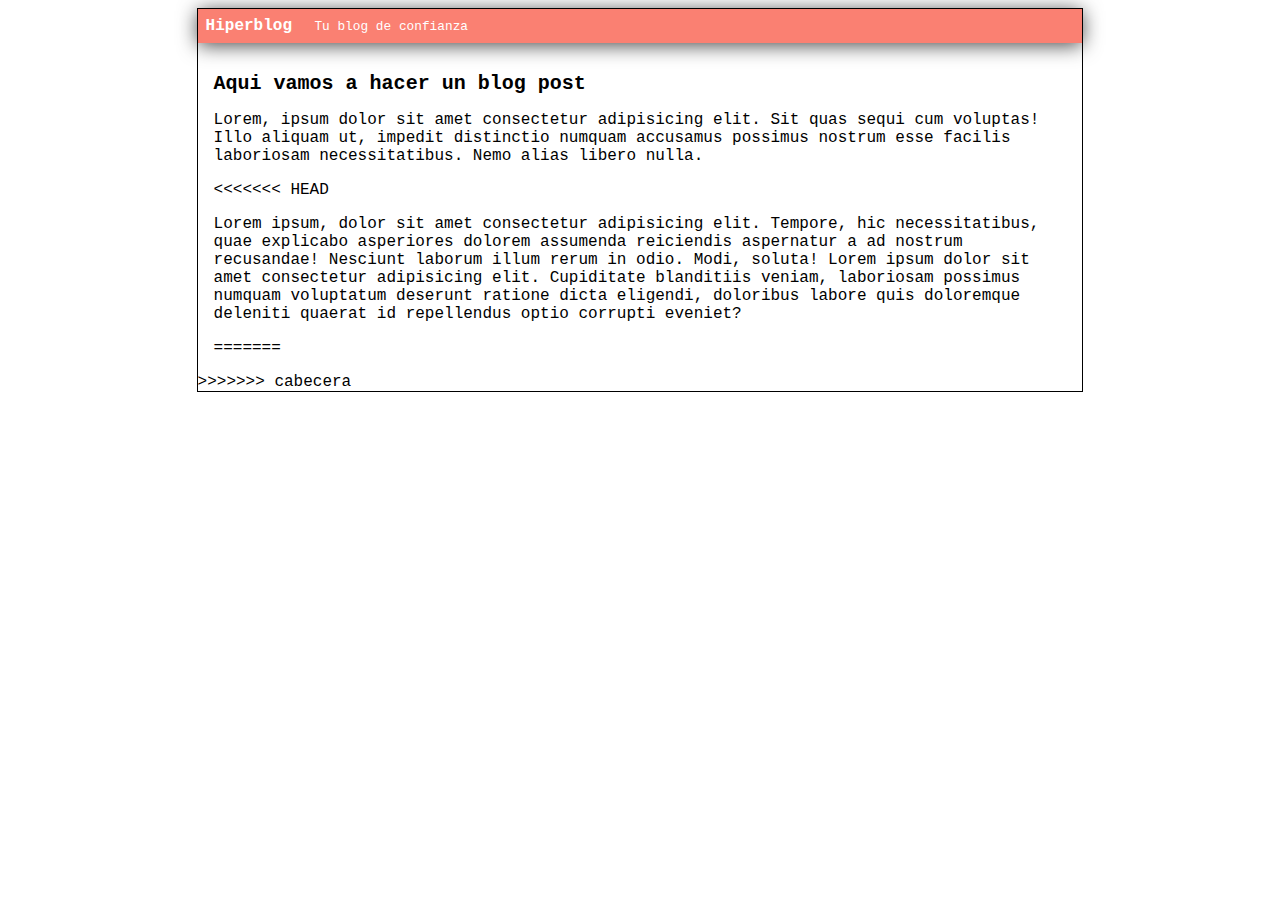
==== blogpost.html @ 406b74d0 "archivos mesclados" ====
<html>

<head>
    <title>El titulo del post</title>
    <link rel="stylesheet" href="css/estilos.css" />
</head>

<body>
    <div class="container">
        <div class="cabecera">
            Hiperblog
            <span class="tagline">Tu blog de confianza</span>
        </div>
        <div class="post">
            <h1>Aqui vamos a hacer un blog post</h1>
        
        <p>Lorem, ipsum dolor sit amet consectetur adipisicing elit. 
            Sit quas sequi cum voluptas! Illo aliquam ut, 
            impedit distinctio numquam accusamus possimus nostrum esse 
            facilis laboriosam necessitatibus. Nemo alias libero nulla.</p>
<<<<<<< HEAD
        <p>Lorem ipsum, dolor sit amet consectetur adipisicing elit.
             Tempore, hic necessitatibus, quae explicabo asperiores dolorem 
             assumenda reiciendis aspernatur a ad nostrum recusandae! Nesciunt 
             laborum illum rerum in odio. Modi, soluta! Lorem ipsum dolor sit amet 
             consectetur adipisicing elit. Cupiditate blanditiis veniam, laboriosam 
             possimus numquam voluptatum deserunt ratione dicta eligendi, doloribus 
             labore quis doloremque deleniti quaerat id repellendus optio corrupti 
             eveniet?</p>
=======
        </div>
>>>>>>> cabecera
    </div>


</body>

</html>
---- css/estilos.css ----
body {
    color: rgb(0, 0, 0);
    text-align: left;
    font-family: Courier;
}

.cabecera{
    background: salmon;
    box-shadow: 0px 2px 20px 0px rgba(0,0,0,0.75);
    color: white;
    font-weight: bold;
    margin: 0;
    padding: 0.5em;
}

.container {
    width: 70%;
    padding: 0em;
    text-align: left;
    border: 1px solid rgb(0, 0, 0);
    margin: 0 auto;
}

    .container h1 {
        font-size: 20px;
    }

    .post{
        padding: 1em;

    }

.cabecera .tagline{
    padding: 1em 0 0 1em;
    font-weight: normal;
    font-size: 0.8em;
}
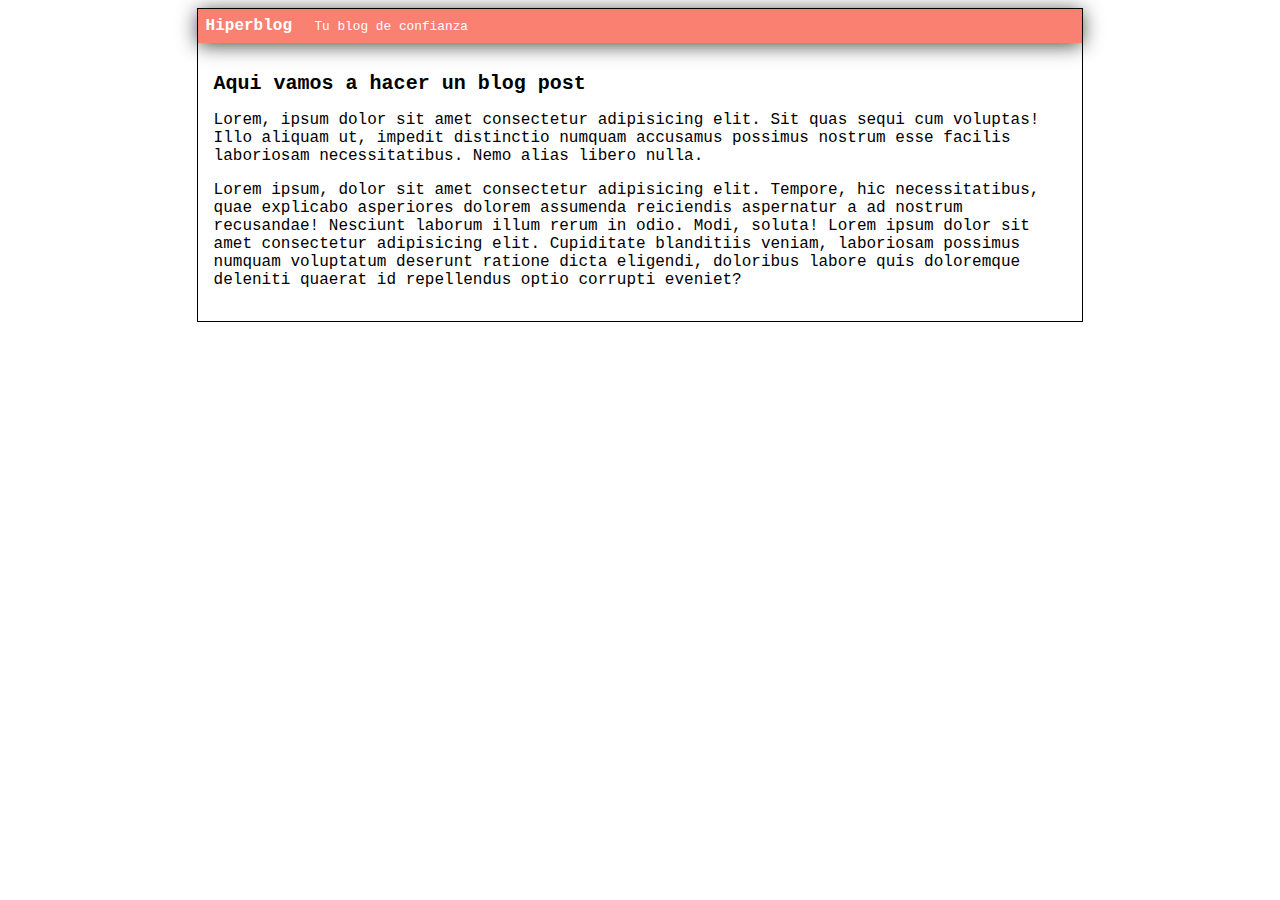
==== commit 6dfe0125: "save" ====
--- a/blogpost.html
+++ b/blogpost.html
@@ -18,7 +18,6 @@
             Sit quas sequi cum voluptas! Illo aliquam ut, 
             impedit distinctio numquam accusamus possimus nostrum esse 
             facilis laboriosam necessitatibus. Nemo alias libero nulla.</p>
-<<<<<<< HEAD
         <p>Lorem ipsum, dolor sit amet consectetur adipisicing elit.
              Tempore, hic necessitatibus, quae explicabo asperiores dolorem 
              assumenda reiciendis aspernatur a ad nostrum recusandae! Nesciunt 
@@ -27,9 +26,6 @@
              possimus numquam voluptatum deserunt ratione dicta eligendi, doloribus 
              labore quis doloremque deleniti quaerat id repellendus optio corrupti 
              eveniet?</p>
-=======
-        </div>
->>>>>>> cabecera
     </div>
 
 
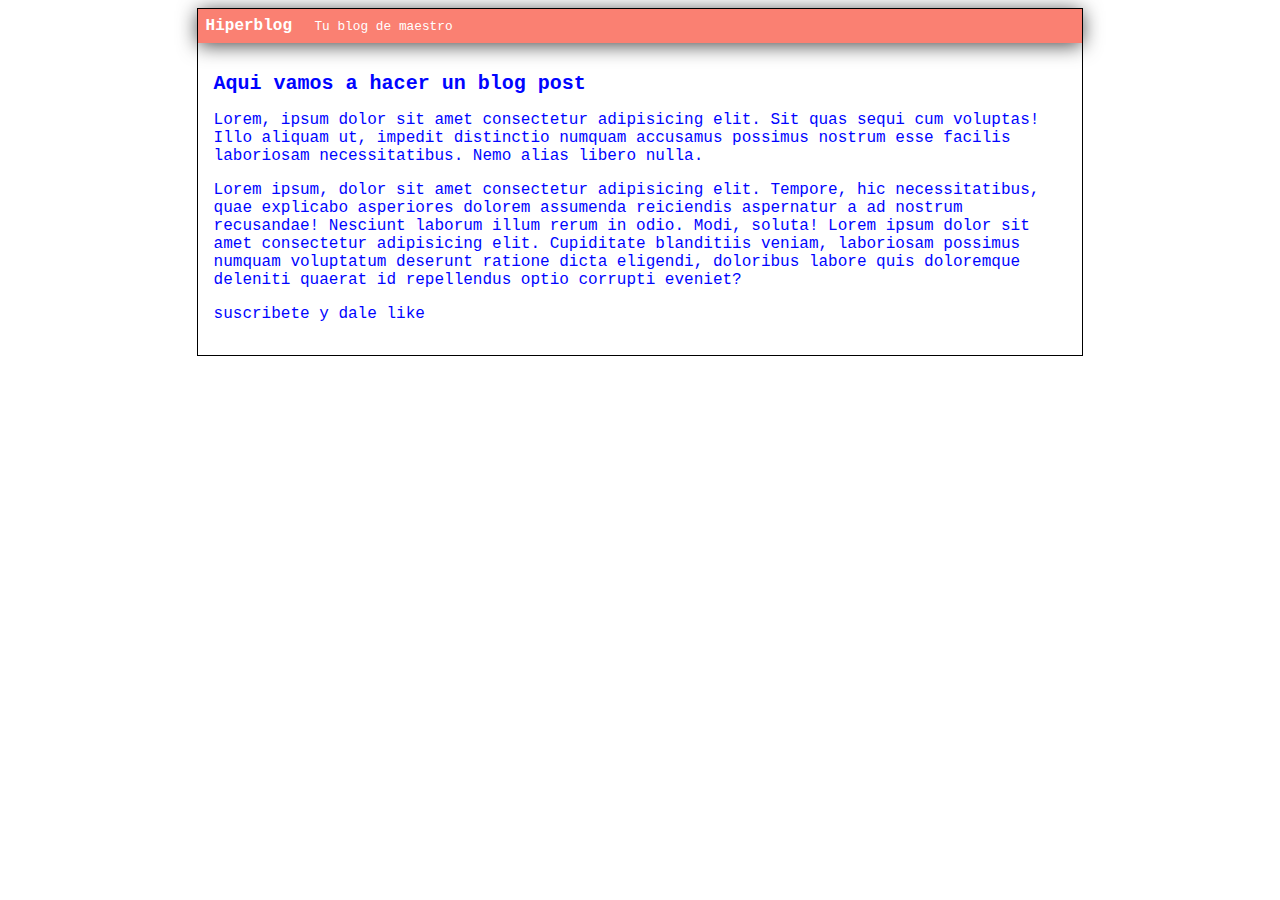
==== commit 8c15fd02: "agrege suscripcion, modifique la cabecera y el color del texto" ====
--- a/blogpost.html
+++ b/blogpost.html
@@ -9,7 +9,7 @@
     <div class="container">
         <div class="cabecera">
             Hiperblog
-            <span class="tagline">Tu blog de confianza</span>
+            <span class="tagline">Tu blog de maestro</span>
         </div>
         <div class="post">
             <h1>Aqui vamos a hacer un blog post</h1>
@@ -26,6 +26,7 @@
              possimus numquam voluptatum deserunt ratione dicta eligendi, doloribus 
              labore quis doloremque deleniti quaerat id repellendus optio corrupti 
              eveniet?</p>
+        <p>suscribete y dale like</p>
     </div>
 
 
--- a/css/estilos.css
+++ b/css/estilos.css
@@ -1,5 +1,5 @@
 body {
-    color: rgb(0, 0, 0);
+    color: rgb(0, 4, 255);
     text-align: left;
     font-family: Courier;
 }
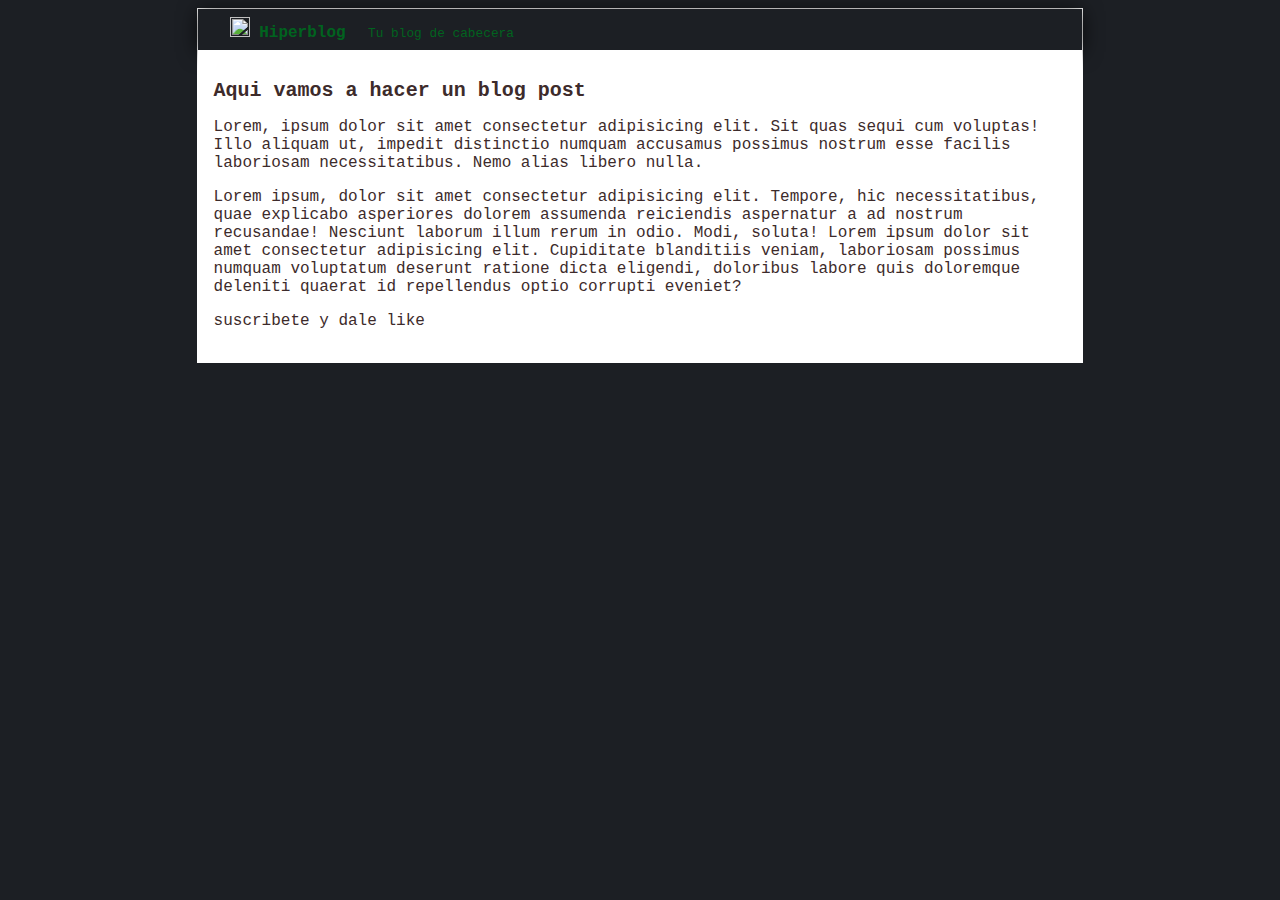
==== commit 83f082fe: "color del fondo, logo nuevo, y fondo header" ====
--- a/blogpost.html
+++ b/blogpost.html
@@ -1,15 +1,16 @@
 <html>
 
 <head>
-    <title>El titulo del post</title>
+    <title>Bienvenidos a hiperblog 3.0</title>
     <link rel="stylesheet" href="css/estilos.css" />
 </head>
 
 <body>
     <div class="container">
         <div class="cabecera">
+            <img src="imagenes/dragon.png" class="logo">
             Hiperblog
-            <span class="tagline">Tu blog de maestro</span>
+            <span class="tagline">Tu blog de cabecera</span>
         </div>
         <div class="post">
             <h1>Aqui vamos a hacer un blog post</h1>
@@ -32,4 +33,4 @@
 
 </body>
 
-</html>+</html>
--- a/css/estilos.css
+++ b/css/estilos.css
@@ -1,23 +1,27 @@
 body {
-    color: rgb(0, 4, 255);
+    background: #1c1f24;
+    color: rgb(61, 43, 43);
     text-align: left;
     font-family: Courier;
 }
 
 .cabecera{
-    background: salmon;
+    background: url('../imagenes/dragon.png') no-repeat center;
     box-shadow: 0px 2px 20px 0px rgba(0,0,0,0.75);
-    color: white;
+    color: rgb(1, 99, 31);
     font-weight: bold;
     margin: 0;
-    padding: 0.5em;
+    padding: 0.5em 0 0.5em 2em;
 }
 
+    .cabecera .logo{
+        width: 20px;
+    }
 .container {
     width: 70%;
     padding: 0em;
     text-align: left;
-    border: 1px solid rgb(0, 0, 0);
+    border: 1px solid rgb(255, 255, 255);
     margin: 0 auto;
 }
 
@@ -26,8 +30,8 @@
     }
 
     .post{
+        background: white;
         padding: 1em;
-
     }
 
 .cabecera .tagline{
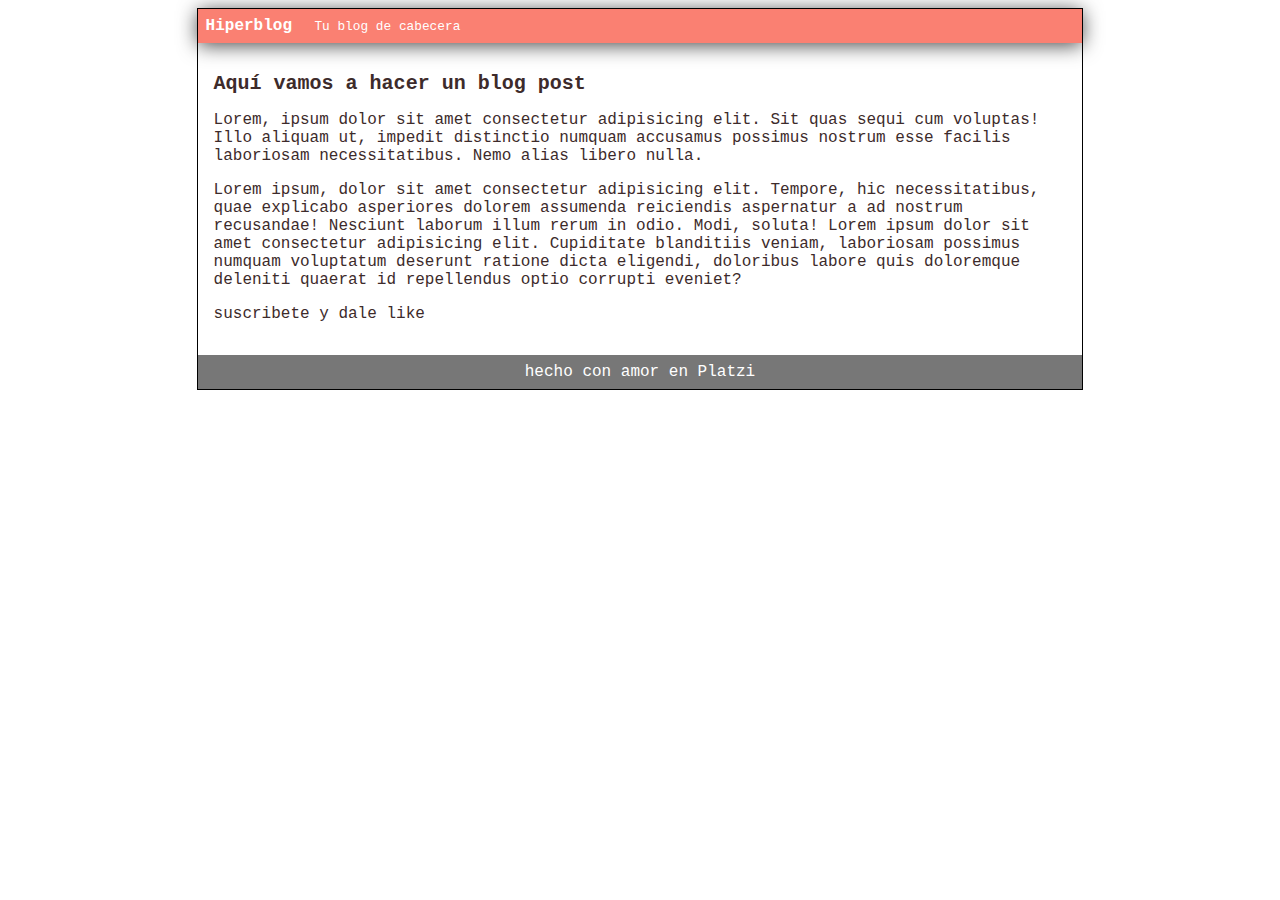
==== commit 952973eb: "footer terminado" ====
--- a/blogpost.html
+++ b/blogpost.html
@@ -1,6 +1,7 @@
 <html>
 
 <head>
+    <meta http-equiv="Content-Type" content="text/html;charset=UTF-8">
     <title>Bienvenidos a hiperblog 3.0</title>
     <link rel="stylesheet" href="css/estilos.css" />
 </head>
@@ -8,12 +9,11 @@
 <body>
     <div class="container">
         <div class="cabecera">
-            <img src="imagenes/dragon.png" class="logo">
             Hiperblog
             <span class="tagline">Tu blog de cabecera</span>
         </div>
         <div class="post">
-            <h1>Aqui vamos a hacer un blog post</h1>
+            <h1>Aquí vamos a hacer un blog post</h1>
         
         <p>Lorem, ipsum dolor sit amet consectetur adipisicing elit. 
             Sit quas sequi cum voluptas! Illo aliquam ut, 
@@ -28,6 +28,10 @@
              labore quis doloremque deleniti quaerat id repellendus optio corrupti 
              eveniet?</p>
         <p>suscribete y dale like</p>
+        </div>
+        <div class="footer">
+            hecho con amor  en Platzi
+        </div>
     </div>
 
 
--- a/css/estilos.css
+++ b/css/estilos.css
@@ -1,27 +1,23 @@
 body {
-    background: #1c1f24;
     color: rgb(61, 43, 43);
     text-align: left;
     font-family: Courier;
 }
 
 .cabecera{
-    background: url('../imagenes/dragon.png') no-repeat center;
+    background: salmon;
     box-shadow: 0px 2px 20px 0px rgba(0,0,0,0.75);
-    color: rgb(1, 99, 31);
+    color: white;
     font-weight: bold;
     margin: 0;
-    padding: 0.5em 0 0.5em 2em;
+    padding: 0.5em;
 }
 
-    .cabecera .logo{
-        width: 20px;
-    }
 .container {
     width: 70%;
     padding: 0em;
     text-align: left;
-    border: 1px solid rgb(255, 255, 255);
+    border: 1px solid rgb(0, 0, 0);
     margin: 0 auto;
 }
 
@@ -30,12 +26,18 @@
     }
 
     .post{
-        background: white;
         padding: 1em;
+
     }
 
 .cabecera .tagline{
     padding: 1em 0 0 1em;
     font-weight: normal;
     font-size: 0.8em;
+}
+.footer{
+    background: #777;
+    color: white;
+    text-align: center;
+    padding: 0.5em;
 }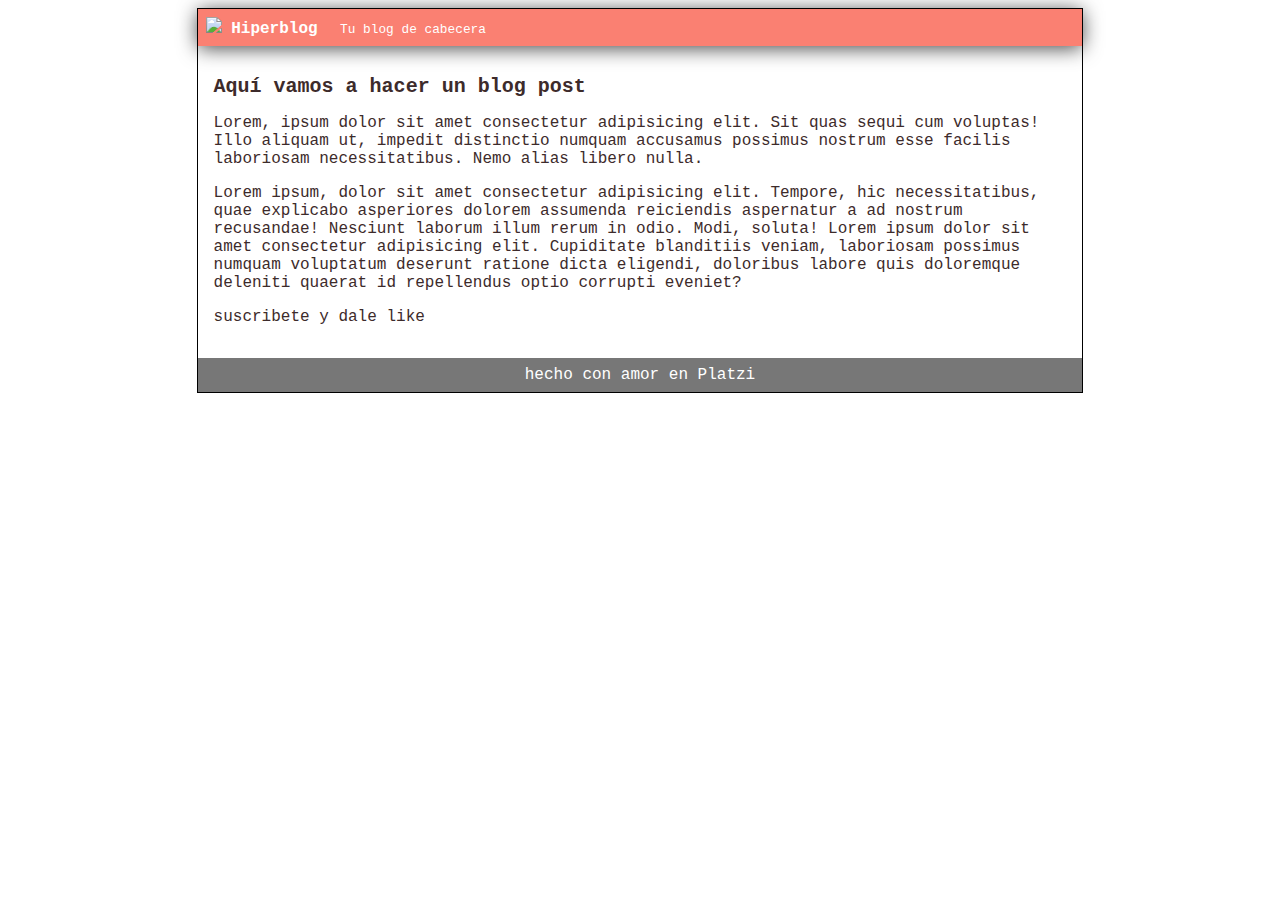
==== commit fe05c00d: "cambio de titulo" ====
--- a/blogpost.html
+++ b/blogpost.html
@@ -2,13 +2,14 @@
 
 <head>
     <meta http-equiv="Content-Type" content="text/html;charset=UTF-8">
-    <title>Bienvenidos a hiperblog 3.0</title>
+    <title>Bienvenidos a hiperblog 3.0 titulo correcto</title>
     <link rel="stylesheet" href="css/estilos.css" />
 </head>
 
 <body>
     <div class="container">
         <div class="cabecera">
+            <img src="imagenes/dragon.png" class="logo">
             Hiperblog
             <span class="tagline">Tu blog de cabecera</span>
         </div>
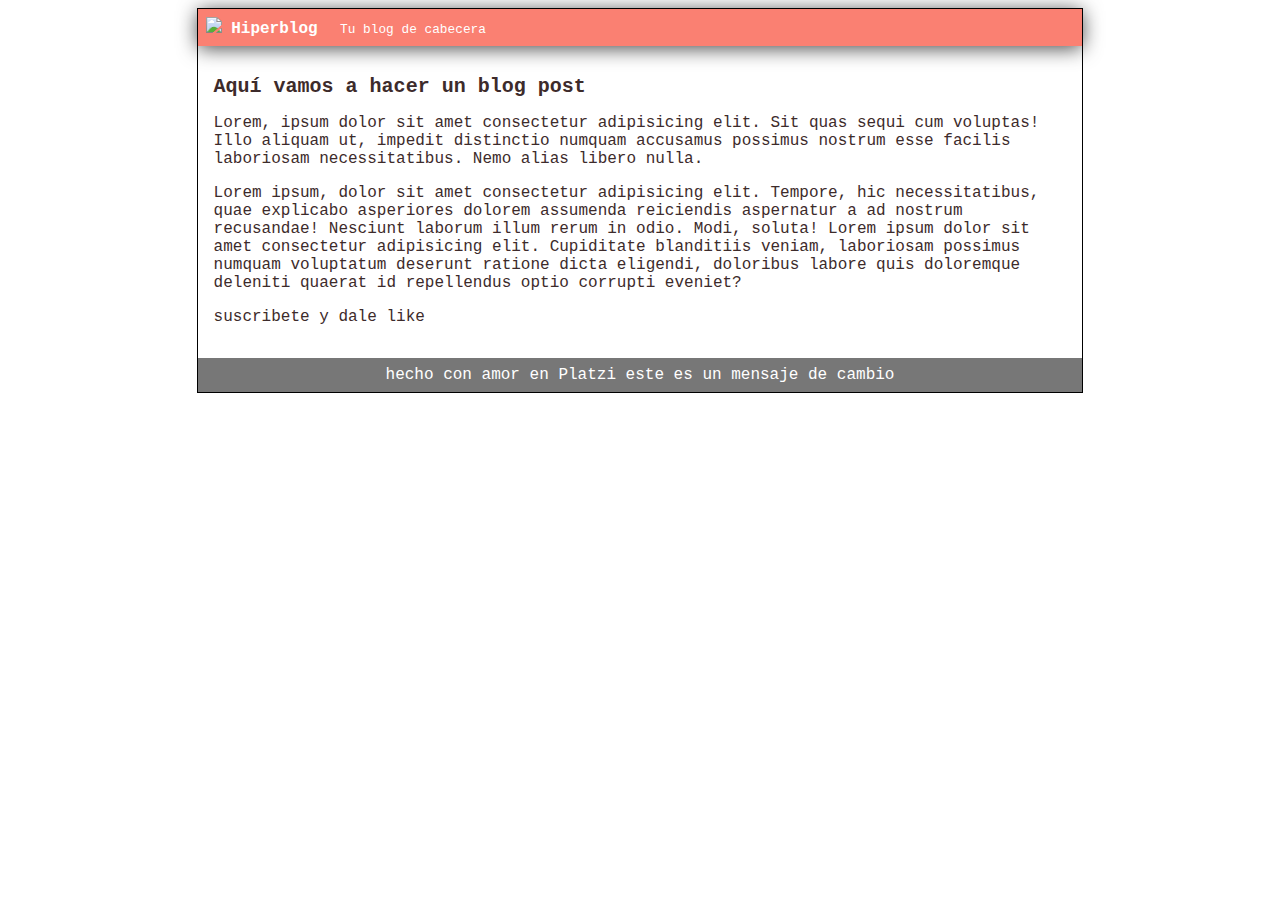
==== commit df037611: "Merge branch 'main' of github.com:david970218/hiperblog" ====
--- a/blogpost.html
+++ b/blogpost.html
@@ -31,7 +31,7 @@
         <p>suscribete y dale like</p>
         </div>
         <div class="footer">
-            hecho con amor  en Platzi
+            hecho con amor  en Platzi este es un mensaje de cambio
         </div>
     </div>
 
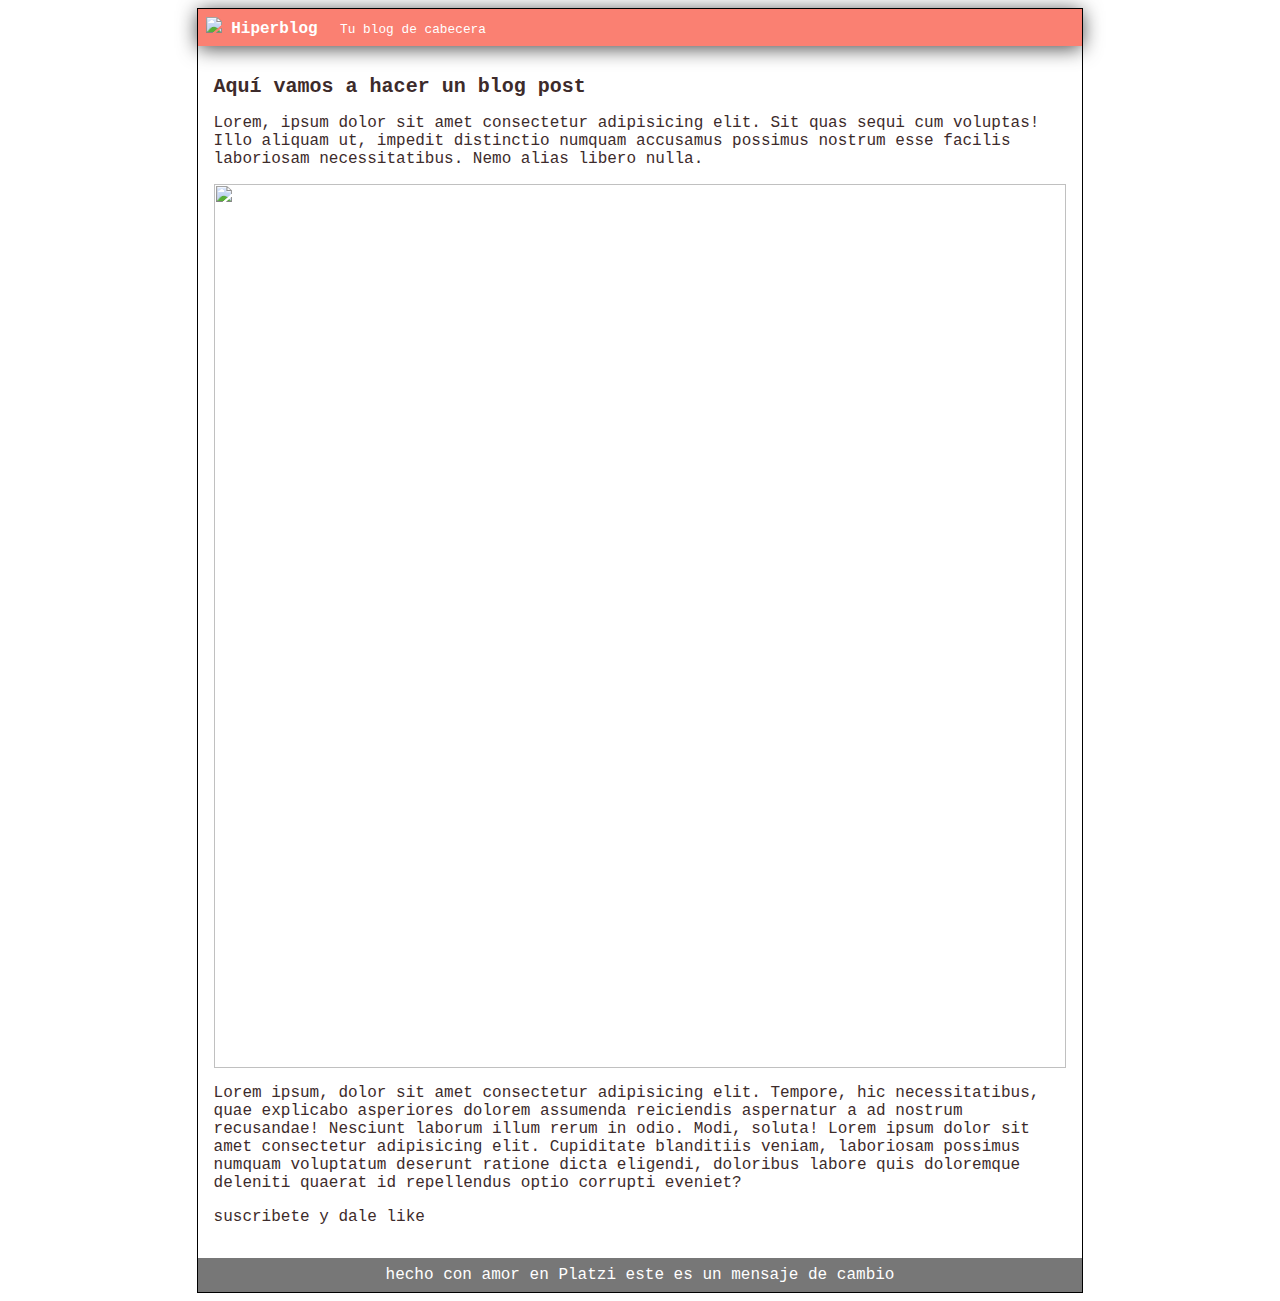
==== commit 85be24ea: "en lugar de agregar una image agrego la url" ====
--- a/blogpost.html
+++ b/blogpost.html
@@ -20,6 +20,7 @@
             Sit quas sequi cum voluptas! Illo aliquam ut, 
             impedit distinctio numquam accusamus possimus nostrum esse 
             facilis laboriosam necessitatibus. Nemo alias libero nulla.</p>
+            <p><img src="https://imgur.com/yWIK5Ef.jpg" width="100%" alt=""></p>
         <p>Lorem ipsum, dolor sit amet consectetur adipisicing elit.
              Tempore, hic necessitatibus, quae explicabo asperiores dolorem 
              assumenda reiciendis aspernatur a ad nostrum recusandae! Nesciunt 
